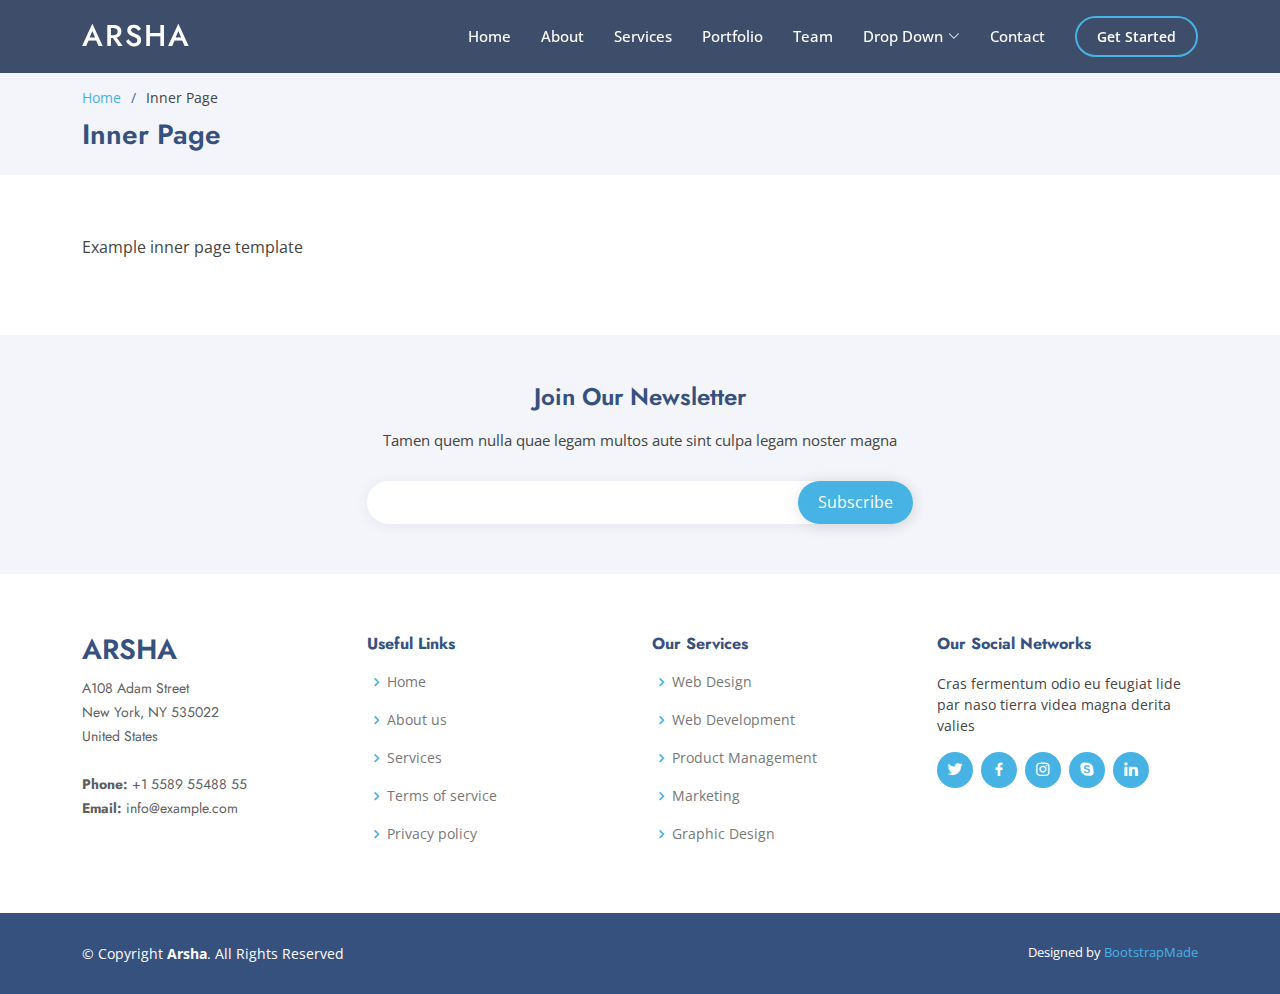
==== inner-page.html @ efb901bd "Upload" ====
<!DOCTYPE html>
<html lang="en">

<head>
  <meta charset="utf-8">
  <meta content="width=device-width, initial-scale=1.0" name="viewport">

  <title>Inner Page - Arsha Bootstrap Template</title>
  <meta content="" name="description">
  <meta content="" name="keywords">

  <!-- Favicons -->
  <link href="assets/img/favicon.png" rel="icon">
  <link href="assets/img/apple-touch-icon.png" rel="apple-touch-icon">

  <!-- Google Fonts -->
  <link href="https://fonts.googleapis.com/css?family=Open+Sans:300,300i,400,400i,600,600i,700,700i|Jost:300,300i,400,400i,500,500i,600,600i,700,700i|Poppins:300,300i,400,400i,500,500i,600,600i,700,700i" rel="stylesheet">

  <!-- Vendor CSS Files -->
  <link href="assets/vendor/aos/aos.css" rel="stylesheet">
  <link href="assets/vendor/bootstrap/css/bootstrap.min.css" rel="stylesheet">
  <link href="assets/vendor/bootstrap-icons/bootstrap-icons.css" rel="stylesheet">
  <link href="assets/vendor/boxicons/css/boxicons.min.css" rel="stylesheet">
  <link href="assets/vendor/glightbox/css/glightbox.min.css" rel="stylesheet">
  <link href="assets/vendor/remixicon/remixicon.css" rel="stylesheet">
  <link href="assets/vendor/swiper/swiper-bundle.min.css" rel="stylesheet">

  <!-- Template Main CSS File -->
  <link href="assets/css/style.css" rel="stylesheet">

  <!-- =======================================================
  * Template Name: Arsha
  * Updated: Jan 29 2024 with Bootstrap v5.3.2
  * Template URL: https://bootstrapmade.com/arsha-free-bootstrap-html-template-corporate/
  * Author: BootstrapMade.com
  * License: https://bootstrapmade.com/license/
  ======================================================== -->
</head>

<body>

  <!-- ======= Header ======= -->
  <header id="header" class="fixed-top header-inner-pages">
    <div class="container d-flex align-items-center">

      <h1 class="logo me-auto"><a href="index.html">Arsha</a></h1>
      <!-- Uncomment below if you prefer to use an image logo -->
      <!-- <a href="index.html" class="logo me-auto"><img src="assets/img/logo.png" alt="" class="img-fluid"></a>-->

      <nav id="navbar" class="navbar">
        <ul>
          <li><a class="nav-link scrollto " href="#hero">Home</a></li>
          <li><a class="nav-link scrollto" href="#about">About</a></li>
          <li><a class="nav-link scrollto" href="#services">Services</a></li>
          <li><a class="nav-link   scrollto" href="#portfolio">Portfolio</a></li>
          <li><a class="nav-link scrollto" href="#team">Team</a></li>
          <li class="dropdown"><a href="#"><span>Drop Down</span> <i class="bi bi-chevron-down"></i></a>
            <ul>
              <li><a href="#">Drop Down 1</a></li>
              <li class="dropdown"><a href="#"><span>Deep Drop Down</span> <i class="bi bi-chevron-right"></i></a>
                <ul>
                  <li><a href="#">Deep Drop Down 1</a></li>
                  <li><a href="#">Deep Drop Down 2</a></li>
                  <li><a href="#">Deep Drop Down 3</a></li>
                  <li><a href="#">Deep Drop Down 4</a></li>
                  <li><a href="#">Deep Drop Down 5</a></li>
                </ul>
              </li>
              <li><a href="#">Drop Down 2</a></li>
              <li><a href="#">Drop Down 3</a></li>
              <li><a href="#">Drop Down 4</a></li>
            </ul>
          </li>
          <li><a class="nav-link scrollto" href="#contact">Contact</a></li>
          <li><a class="getstarted scrollto" href="#about">Get Started</a></li>
        </ul>
        <i class="bi bi-list mobile-nav-toggle"></i>
      </nav><!-- .navbar -->

    </div>
  </header><!-- End Header -->

  <main id="main">

    <!-- ======= Breadcrumbs ======= -->
    <section id="breadcrumbs" class="breadcrumbs">
      <div class="container">

        <ol>
          <li><a href="index.html">Home</a></li>
          <li>Inner Page</li>
        </ol>
        <h2>Inner Page</h2>

      </div>
    </section><!-- End Breadcrumbs -->

    <section class="inner-page">
      <div class="container">
        <p>
          Example inner page template
        </p>
      </div>
    </section>

  </main><!-- End #main -->

  <!-- ======= Footer ======= -->
  <footer id="footer">

    <div class="footer-newsletter">
      <div class="container">
        <div class="row justify-content-center">
          <div class="col-lg-6">
            <h4>Join Our Newsletter</h4>
            <p>Tamen quem nulla quae legam multos aute sint culpa legam noster magna</p>
            <form action="" method="post">
              <input type="email" name="email"><input type="submit" value="Subscribe">
            </form>
          </div>
        </div>
      </div>
    </div>

    <div class="footer-top">
      <div class="container">
        <div class="row">

          <div class="col-lg-3 col-md-6 footer-contact">
            <h3>Arsha</h3>
            <p>
              A108 Adam Street <br>
              New York, NY 535022<br>
              United States <br><br>
              <strong>Phone:</strong> +1 5589 55488 55<br>
              <strong>Email:</strong> info@example.com<br>
            </p>
          </div>

          <div class="col-lg-3 col-md-6 footer-links">
            <h4>Useful Links</h4>
            <ul>
              <li><i class="bx bx-chevron-right"></i> <a href="#">Home</a></li>
              <li><i class="bx bx-chevron-right"></i> <a href="#">About us</a></li>
              <li><i class="bx bx-chevron-right"></i> <a href="#">Services</a></li>
              <li><i class="bx bx-chevron-right"></i> <a href="#">Terms of service</a></li>
              <li><i class="bx bx-chevron-right"></i> <a href="#">Privacy policy</a></li>
            </ul>
          </div>

          <div class="col-lg-3 col-md-6 footer-links">
            <h4>Our Services</h4>
            <ul>
              <li><i class="bx bx-chevron-right"></i> <a href="#">Web Design</a></li>
              <li><i class="bx bx-chevron-right"></i> <a href="#">Web Development</a></li>
              <li><i class="bx bx-chevron-right"></i> <a href="#">Product Management</a></li>
              <li><i class="bx bx-chevron-right"></i> <a href="#">Marketing</a></li>
              <li><i class="bx bx-chevron-right"></i> <a href="#">Graphic Design</a></li>
            </ul>
          </div>

          <div class="col-lg-3 col-md-6 footer-links">
            <h4>Our Social Networks</h4>
            <p>Cras fermentum odio eu feugiat lide par naso tierra videa magna derita valies</p>
            <div class="social-links mt-3">
              <a href="#" class="twitter"><i class="bx bxl-twitter"></i></a>
              <a href="#" class="facebook"><i class="bx bxl-facebook"></i></a>
              <a href="#" class="instagram"><i class="bx bxl-instagram"></i></a>
              <a href="#" class="google-plus"><i class="bx bxl-skype"></i></a>
              <a href="#" class="linkedin"><i class="bx bxl-linkedin"></i></a>
            </div>
          </div>

        </div>
      </div>
    </div>

    <div class="container footer-bottom clearfix">
      <div class="copyright">
        &copy; Copyright <strong><span>Arsha</span></strong>. All Rights Reserved
      </div>
      <div class="credits">
        <!-- All the links in the footer should remain intact. -->
        <!-- You can delete the links only if you purchased the pro version. -->
        <!-- Licensing information: https://bootstrapmade.com/license/ -->
        <!-- Purchase the pro version with working PHP/AJAX contact form: https://bootstrapmade.com/arsha-free-bootstrap-html-template-corporate/ -->
        Designed by <a href="https://bootstrapmade.com/">BootstrapMade</a>
      </div>
    </div>
  </footer><!-- End Footer -->

  <div id="preloader"></div>
  <a href="#" class="back-to-top d-flex align-items-center justify-content-center"><i class="bi bi-arrow-up-short"></i></a>

  <!-- Vendor JS Files -->
  <script src="assets/vendor/aos/aos.js"></script>
  <script src="assets/vendor/bootstrap/js/bootstrap.bundle.min.js"></script>
  <script src="assets/vendor/glightbox/js/glightbox.min.js"></script>
  <script src="assets/vendor/isotope-layout/isotope.pkgd.min.js"></script>
  <script src="assets/vendor/swiper/swiper-bundle.min.js"></script>
  <script src="assets/vendor/waypoints/noframework.waypoints.js"></script>
  <script src="assets/vendor/php-email-form/validate.js"></script>

  <!-- Template Main JS File -->
  <script src="assets/js/main.js"></script>

</body>

</html>
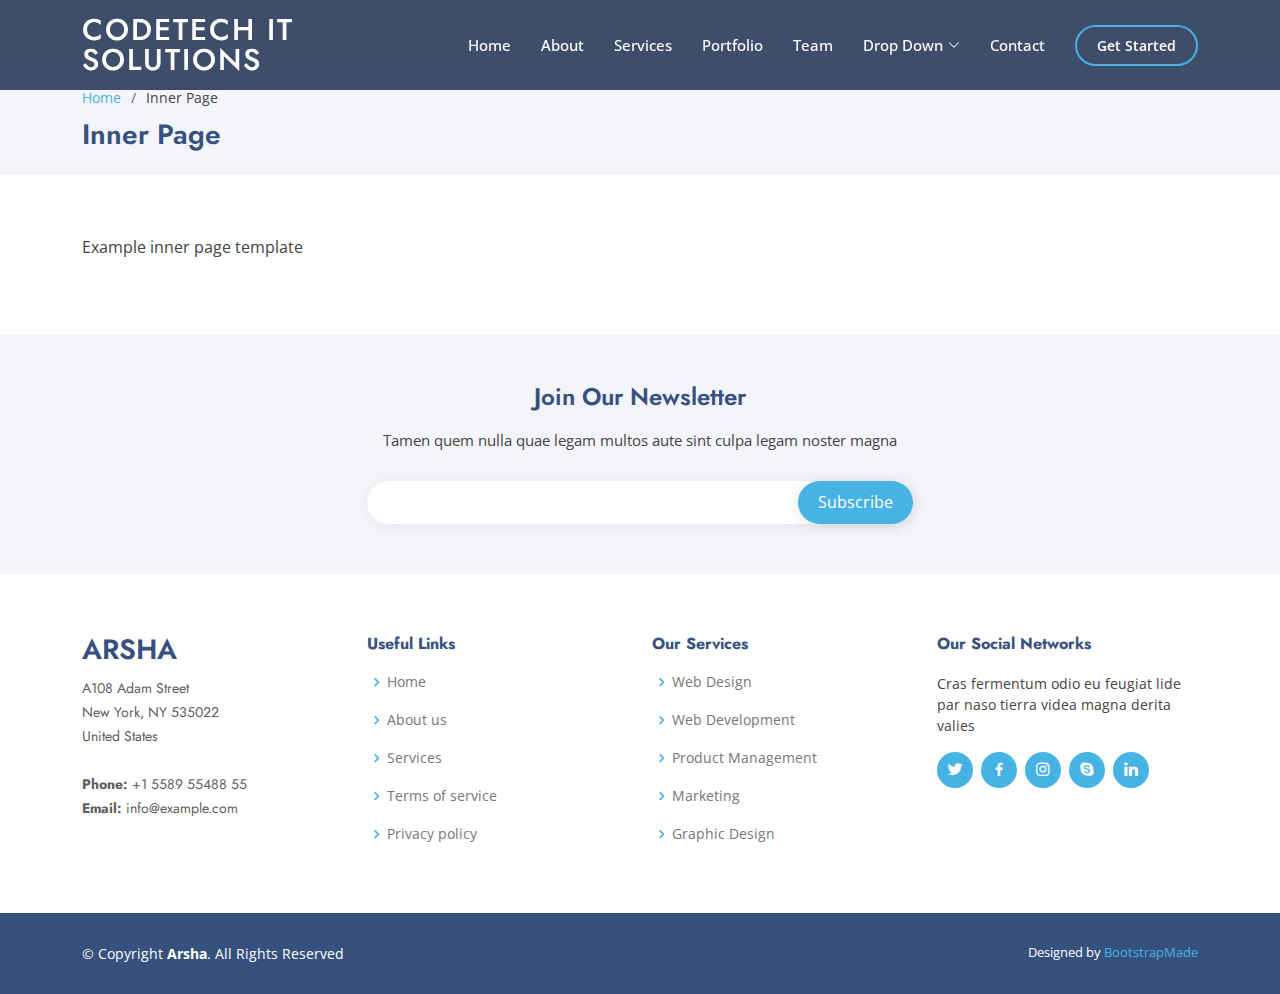
==== commit 83e507d2: "name" ====
--- a/inner-page.html
+++ b/inner-page.html
@@ -5,7 +5,7 @@
   <meta charset="utf-8">
   <meta content="width=device-width, initial-scale=1.0" name="viewport">
 
-  <title>Inner Page - Arsha Bootstrap Template</title>
+  <title>Code Tech It Solutions || Nepal </title>
   <meta content="" name="description">
   <meta content="" name="keywords">
 
@@ -43,7 +43,7 @@
   <header id="header" class="fixed-top header-inner-pages">
     <div class="container d-flex align-items-center">
 
-      <h1 class="logo me-auto"><a href="index.html">Arsha</a></h1>
+      <h1 class="logo me-auto"><a href="index.html">CodeTech IT Solutions</a></h1>
       <!-- Uncomment below if you prefer to use an image logo -->
       <!-- <a href="index.html" class="logo me-auto"><img src="assets/img/logo.png" alt="" class="img-fluid"></a>-->
 
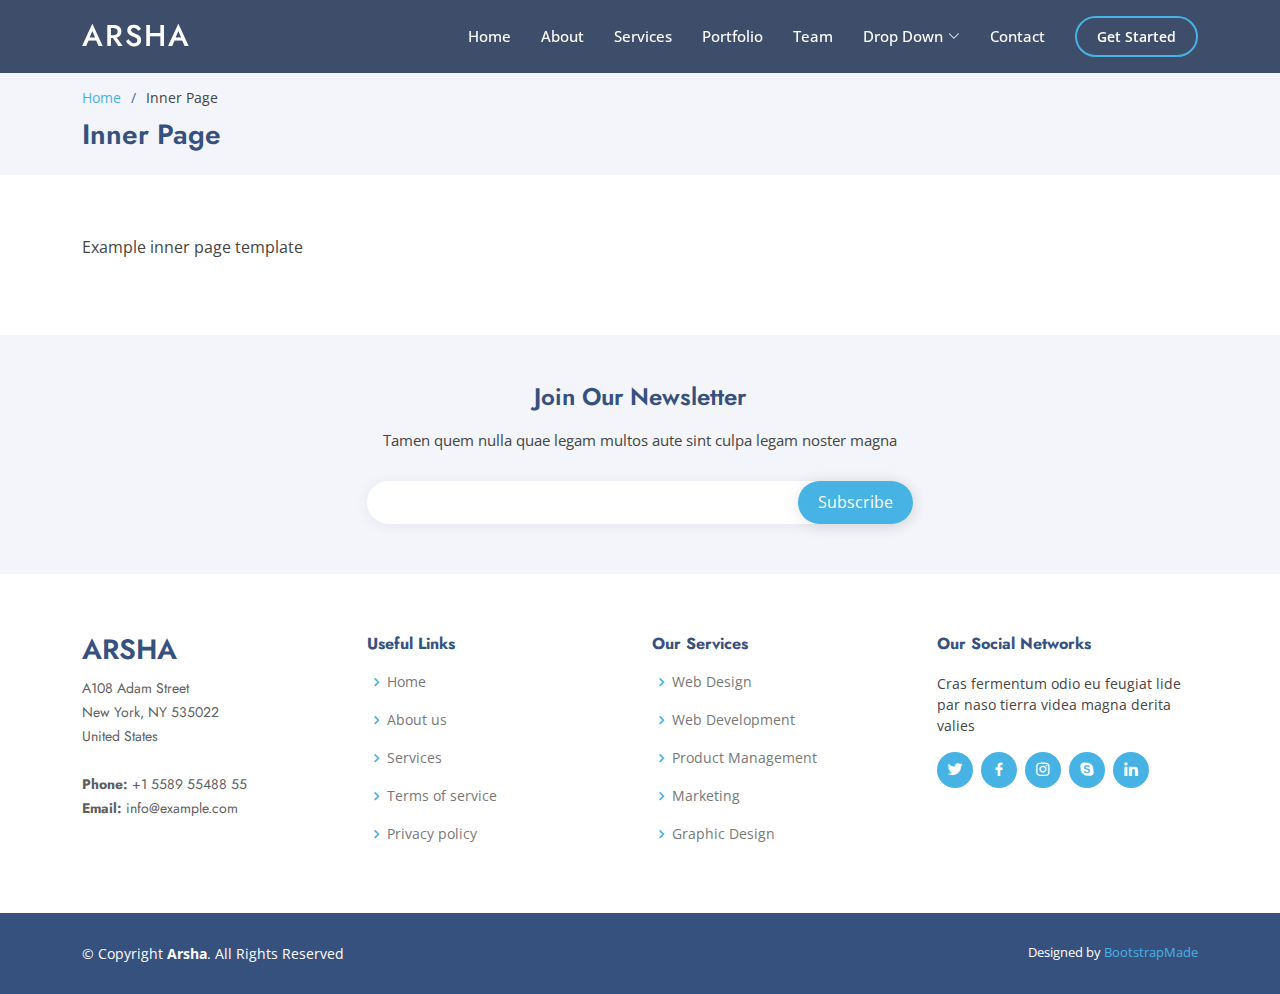
==== commit e0a0e90a: "changes" ====
--- a/inner-page.html
+++ b/inner-page.html
@@ -5,7 +5,7 @@
   <meta charset="utf-8">
   <meta content="width=device-width, initial-scale=1.0" name="viewport">
 
-  <title>Code Tech It Solutions || Nepal </title>
+  <title>Inner Page - Arsha Bootstrap Template</title>
   <meta content="" name="description">
   <meta content="" name="keywords">
 
@@ -43,7 +43,7 @@
   <header id="header" class="fixed-top header-inner-pages">
     <div class="container d-flex align-items-center">
 
-      <h1 class="logo me-auto"><a href="index.html">CodeTech IT Solutions</a></h1>
+      <h1 class="logo me-auto"><a href="index.html">Arsha</a></h1>
       <!-- Uncomment below if you prefer to use an image logo -->
       <!-- <a href="index.html" class="logo me-auto"><img src="assets/img/logo.png" alt="" class="img-fluid"></a>-->
 
